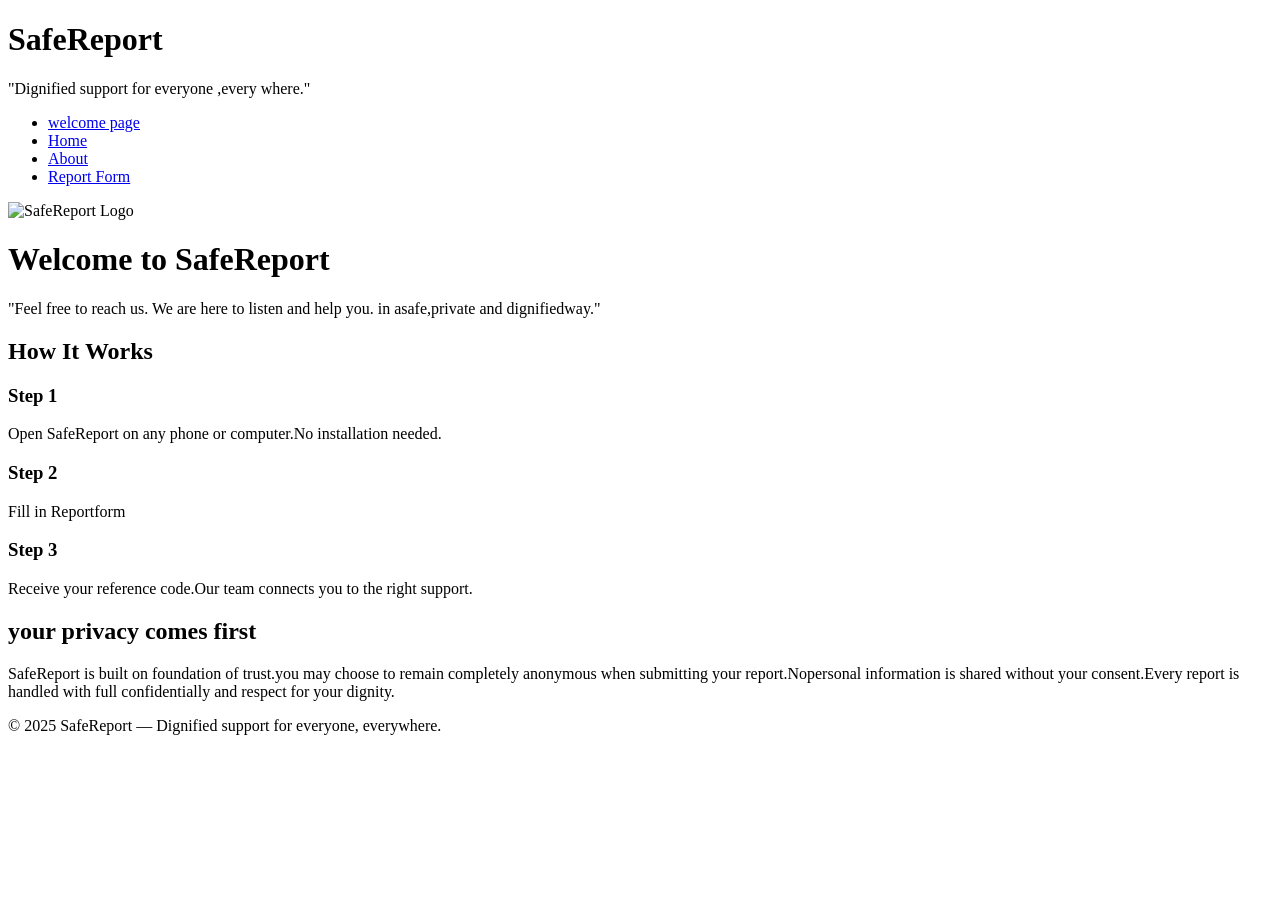
==== safereport/index.html @ 6d7e15a9 "the second upload of the safereport project" ====
<!DOCTYPE html>
<html>
<head>
    <title>Welcome to SafeReport</title>
    <link rel="stylesheet" type="text/css" href="style.css">
</head>
<body>
    <div class="site-banner">
        <h1>SafeReport</h1>
        <p>"Dignified support for everyone ,every where."</p>
    </div>
<nav>
    <ul>
        <li><a href="index.html" class="active" > welcome page</a></li>
        <li><a href="safereport_home.html">Home</a></li>
        <li><a href="safereport_about.html">About</a></li>
        <li><a href="safereport_reportform.html">Report Form</a></li>
    </ul>
</nav>
<div class="page-wrapper">
    <div class="hero">
        <img src="image_bbf12217.png" alt="SafeReport Logo" width="400" height="250">
        <h1>Welcome to SafeReport</h1>
        <p>"Feel free to reach us. We are here to listen and help you.
            in asafe,private and dignifiedway."</p>
    </div>
    <div>
    <h2>How It Works</h2>
    <div class="steps">
        <div class="step">
        <h3>Step 1</h3>
        <p>Open SafeReport on any phone or computer.No installation needed.</p>
    </div>
    <div class="step">
        <h3> Step 2</h3>
        <p>Fill in Reportform</p>
    </div>
    <div class="step">
        <h3>Step 3</h3>
        <p> Receive your reference code.Our team connects you to the right support.</p>
    </div>
    </div>
    <div class="steps-clear"></div>
    <div class="card">
        <h2> your privacy comes first</h2>
        <p>SafeReport is built on foundation of trust.you may choose to remain 
            completely anonymous when submitting your report.Nopersonal information
            is shared without your consent.Every report is handled with full
            confidentially and respect for your dignity.
        </p>

    </div>

</div>
<div class="footer">
    &copy; 2025 SafeReport &mdash; Dignified support for everyone, everywhere.
</div>

</body>
</html>
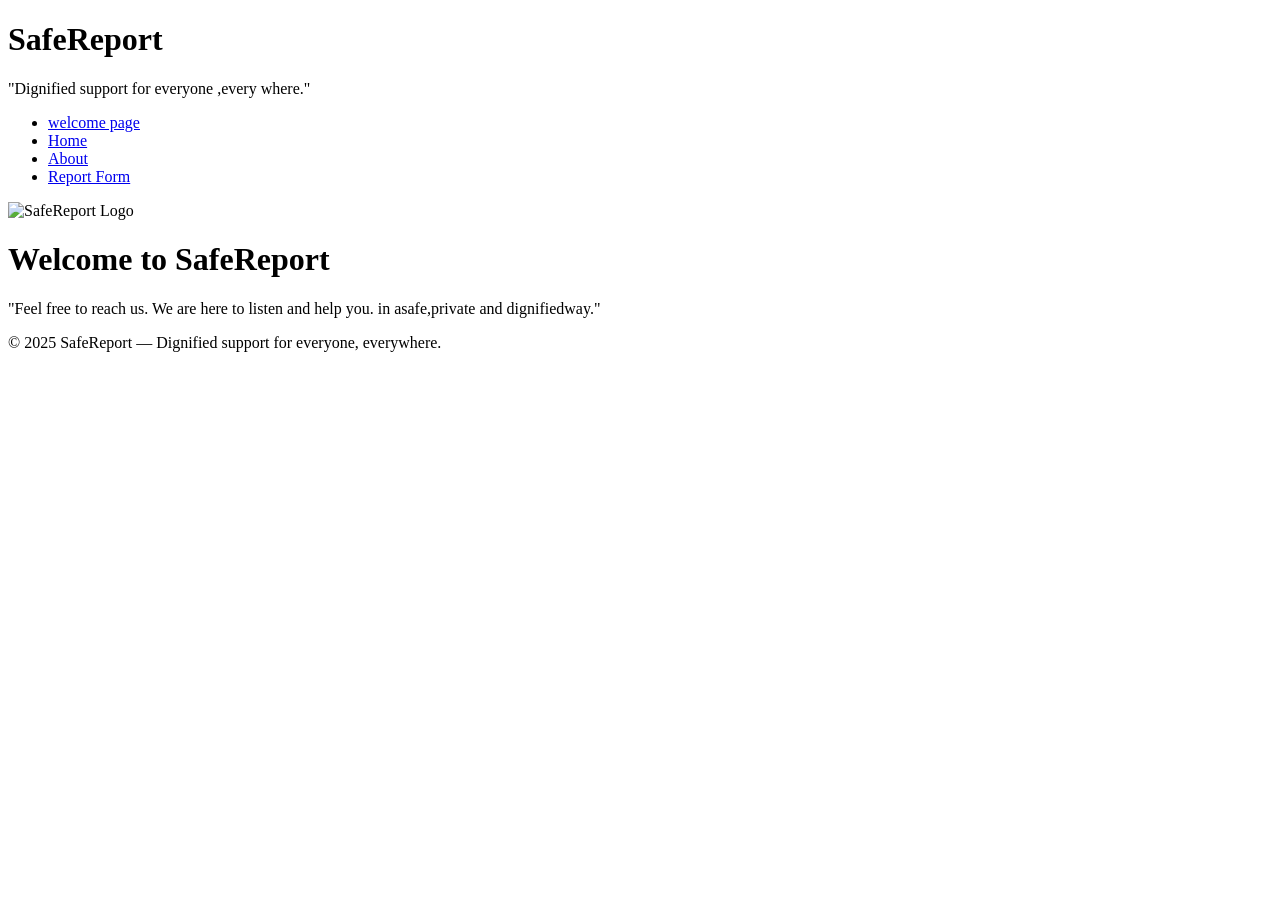
==== commit 03b9409b: "Implemented a new feature in safereport.js to enhance" ====
--- a/safereport/index.html
+++ b/safereport/index.html
@@ -24,33 +24,7 @@
         <p>"Feel free to reach us. We are here to listen and help you.
             in asafe,private and dignifiedway."</p>
     </div>
-    <div>
-    <h2>How It Works</h2>
-    <div class="steps">
-        <div class="step">
-        <h3>Step 1</h3>
-        <p>Open SafeReport on any phone or computer.No installation needed.</p>
-    </div>
-    <div class="step">
-        <h3> Step 2</h3>
-        <p>Fill in Reportform</p>
-    </div>
-    <div class="step">
-        <h3>Step 3</h3>
-        <p> Receive your reference code.Our team connects you to the right support.</p>
-    </div>
-    </div>
-    <div class="steps-clear"></div>
-    <div class="card">
-        <h2> your privacy comes first</h2>
-        <p>SafeReport is built on foundation of trust.you may choose to remain 
-            completely anonymous when submitting your report.Nopersonal information
-            is shared without your consent.Every report is handled with full
-            confidentially and respect for your dignity.
-        </p>
-
-    </div>
-
+  
 </div>
 <div class="footer">
     &copy; 2025 SafeReport &mdash; Dignified support for everyone, everywhere.
